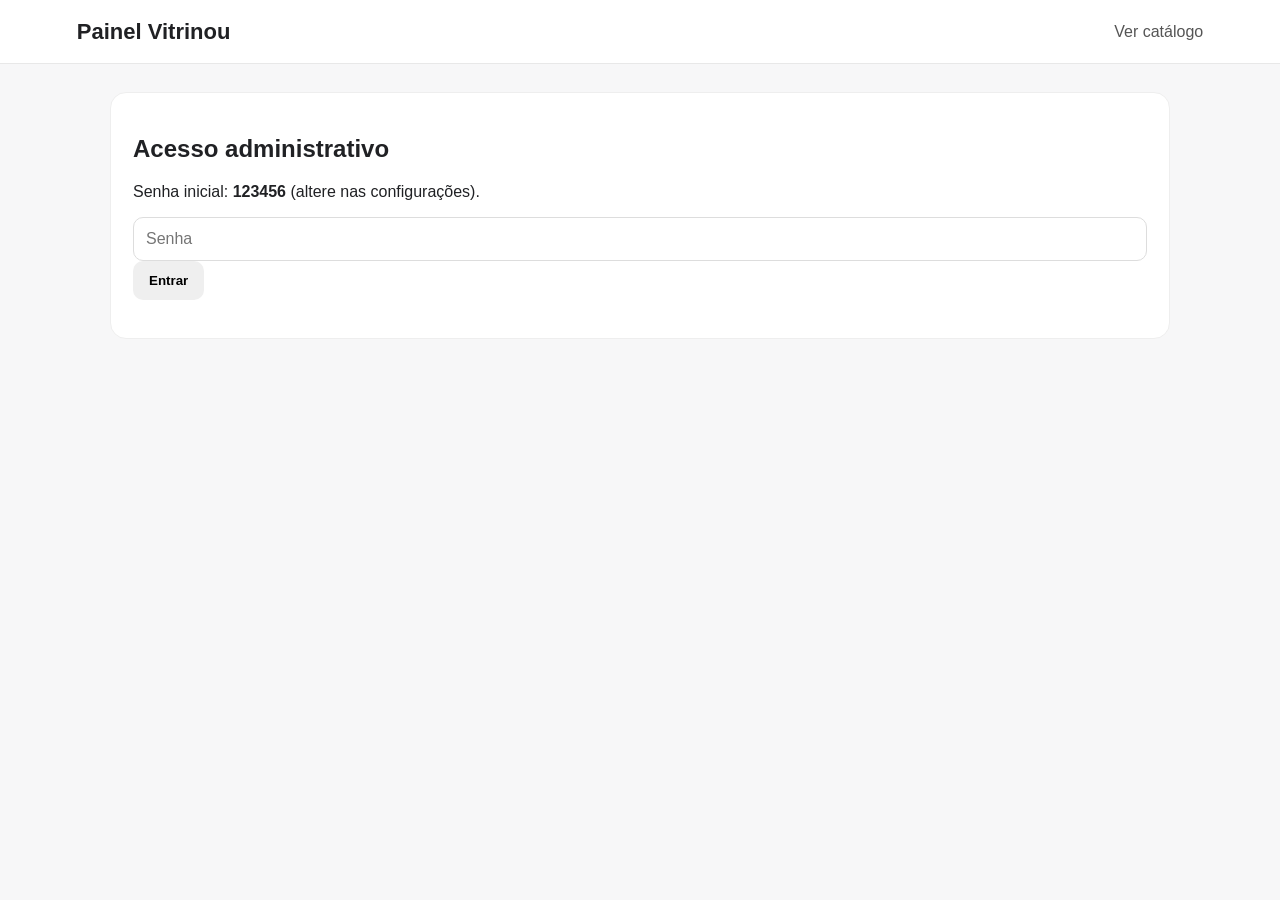
==== admin.html @ 2700cfec "Add files via upload" ====
<!doctype html>
<html lang="pt-BR"><head><meta charset="utf-8"><meta name="viewport" content="width=device-width,initial-scale=1">
<title>Painel — Vitrinou</title><link rel="stylesheet" href="style.css"></head>
<body><header><div class="brand">Painel Vitrinou</div><a href="index.html" class="admin-link">Ver catálogo</a></header>
<main><div id="login" class="panel"><h2>Acesso administrativo</h2><p>Senha inicial: <b>123456</b> (altere nas configurações).</p><input id="password" type="password" placeholder="Senha"><button id="loginBtn">Entrar</button><p id="loginMsg" class="msg"></p></div>
<div id="dashboard" class="hidden"><div class="tabs"><button data-tab="products">Produtos</button><button data-tab="settings">Configurações</button></div>
<section id="productsTab" class="panel"><div class="section-head"><h2>Produtos</h2><button id="newBtn">Adicionar produto</button></div><div id="adminProducts"></div></section>
<section id="settingsTab" class="panel hidden"><h2>Configurações</h2><label>Nome da loja<input id="sName"></label><label>Título<input id="sTitle"></label><label>Texto de apresentação<textarea id="sText"></textarea></label><label>WhatsApp com DDI (somente números)<input id="sWhatsapp" placeholder="5598999999999"></label><label>Senha do painel<input id="sPassword" type="password"></label><button id="saveSettings">Salvar configurações</button><p id="saved" class="msg"></p></section></div></main>
<div id="modal" class="modal hidden"><div class="modal-card"><button class="close" id="closeModal">×</button><h2 id="modalTitle">Produto</h2><label>Nome<input id="pName"></label><label>Preço<input id="pPrice" type="number" step="0.01"></label><label>Categoria<input id="pCategory" placeholder="Ex.: Camisas"></label><label>Foto (URL)<input id="pImage" placeholder="https://..."></label><label>Descrição<textarea id="pDescription"></textarea></label><label>Status<select id="pStatus"><option>Disponível</option><option>Últimas unidades</option><option>Indisponível</option></select></label><div class="actions"><button id="saveProduct">Salvar</button><button id="deleteProduct" class="danger">Excluir</button></div></div></div>
<script src="admin.js"></script></body></html>
---- style.css ----
*{box-sizing:border-box}body{margin:0;font-family:Arial,sans-serif;background:#f7f7f8;color:#202124}header{height:64px;background:#fff;border-bottom:1px solid #e8e8e8;display:flex;align-items:center;justify-content:space-between;padding:0 6%;position:sticky;top:0;z-index:2}.brand{font-size:22px;font-weight:800}.admin-link{color:#555;text-decoration:none}main{max-width:1100px;margin:auto;padding:28px 20px}.hero{text-align:center;padding:35px 10px}.hero h1{font-size:clamp(28px,5vw,46px);margin:0 0 10px}.hero p{color:#666}.toolbar{display:flex;gap:12px;flex-wrap:wrap;margin-bottom:24px}input,textarea,select{width:100%;padding:12px;border:1px solid #ddd;border-radius:10px;background:#fff;font:inherit}#search{max-width:360px}.chips{display:flex;gap:8px;flex-wrap:wrap}.chip,.tabs button{border:1px solid #ddd;background:#fff;padding:10px 14px;border-radius:999px;cursor:pointer}.chip.active{background:#222;color:#fff}.grid{display:grid;grid-template-columns:repeat(auto-fill,minmax(220px,1fr));gap:18px}.card{background:#fff;border:1px solid #eee;border-radius:16px;overflow:hidden}.card img{width:100%;aspect-ratio:1/1;object-fit:cover;background:#eee}.card-body{padding:16px}.card h3{margin:0 0 8px}.price{font-size:20px;font-weight:800}.status{font-size:13px;color:#666;margin:8px 0 14px}.btn,button{border:0;border-radius:10px;padding:12px 16px;cursor:pointer;font-weight:700}.btn{display:block;text-align:center;background:#25d366;color:#fff;text-decoration:none}.empty{text-align:center;color:#777}.hidden{display:none!important}.panel{background:#fff;border:1px solid #eee;border-radius:16px;padding:22px;margin-bottom:20px}.panel label{display:block;font-weight:700;margin:14px 0}.panel label input,.panel label textarea,.panel label select{margin-top:7px;font-weight:400}.section-head{display:flex;justify-content:space-between;gap:10px;align-items:center}.section-head button,.tabs button:first-child,.tabs button.active{background:#222;color:#fff}.tabs{display:flex;gap:10px;margin-bottom:20px}.admin-item{display:flex;gap:14px;align-items:center;padding:12px 0;border-bottom:1px solid #eee}.admin-item img{width:64px;height:64px;object-fit:cover;border-radius:10px}.admin-item .grow{flex:1}.actions{display:flex;gap:10px;margin-top:18px}.danger{background:#fee;color:#b00}.modal{position:fixed;inset:0;background:#0008;display:grid;place-items:center;padding:20px;z-index:5}.modal-card{background:#fff;border-radius:16px;padding:24px;width:min(520px,100%);max-height:90vh;overflow:auto;position:relative}.close{position:absolute;right:14px;top:10px;background:transparent;font-size:26px}.msg{color:#b00}label{font-weight:700}textarea{min-height:90px}
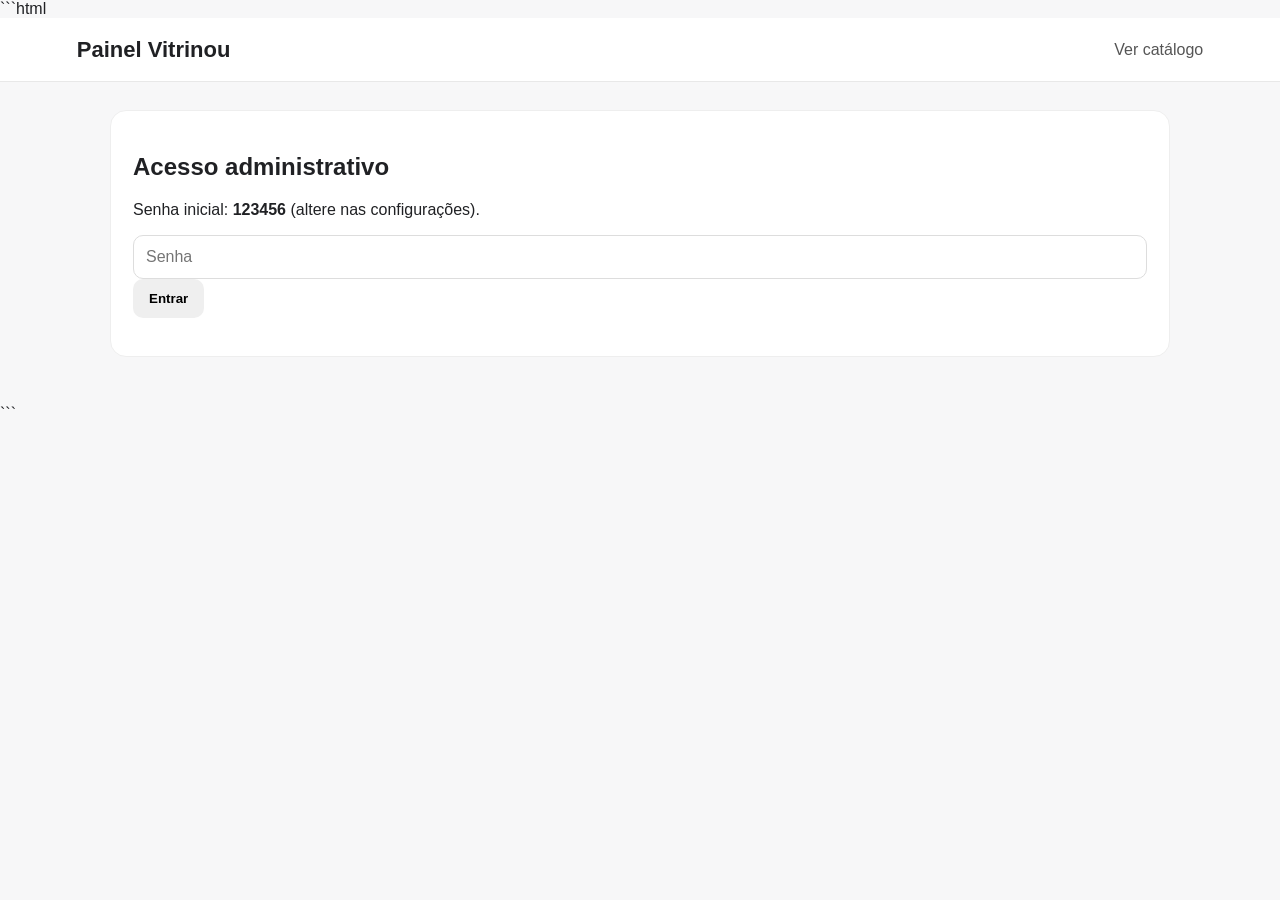
==== commit e65785ae: "Update admin.html" ====
--- a/admin.html
+++ b/admin.html
@@ -1,10 +1,139 @@
+```html
 <!doctype html>
-<html lang="pt-BR"><head><meta charset="utf-8"><meta name="viewport" content="width=device-width,initial-scale=1">
-<title>Painel — Vitrinou</title><link rel="stylesheet" href="style.css"></head>
-<body><header><div class="brand">Painel Vitrinou</div><a href="index.html" class="admin-link">Ver catálogo</a></header>
-<main><div id="login" class="panel"><h2>Acesso administrativo</h2><p>Senha inicial: <b>123456</b> (altere nas configurações).</p><input id="password" type="password" placeholder="Senha"><button id="loginBtn">Entrar</button><p id="loginMsg" class="msg"></p></div>
-<div id="dashboard" class="hidden"><div class="tabs"><button data-tab="products">Produtos</button><button data-tab="settings">Configurações</button></div>
-<section id="productsTab" class="panel"><div class="section-head"><h2>Produtos</h2><button id="newBtn">Adicionar produto</button></div><div id="adminProducts"></div></section>
-<section id="settingsTab" class="panel hidden"><h2>Configurações</h2><label>Nome da loja<input id="sName"></label><label>Título<input id="sTitle"></label><label>Texto de apresentação<textarea id="sText"></textarea></label><label>WhatsApp com DDI (somente números)<input id="sWhatsapp" placeholder="5598999999999"></label><label>Senha do painel<input id="sPassword" type="password"></label><button id="saveSettings">Salvar configurações</button><p id="saved" class="msg"></p></section></div></main>
-<div id="modal" class="modal hidden"><div class="modal-card"><button class="close" id="closeModal">×</button><h2 id="modalTitle">Produto</h2><label>Nome<input id="pName"></label><label>Preço<input id="pPrice" type="number" step="0.01"></label><label>Categoria<input id="pCategory" placeholder="Ex.: Camisas"></label><label>Foto (URL)<input id="pImage" placeholder="https://..."></label><label>Descrição<textarea id="pDescription"></textarea></label><label>Status<select id="pStatus"><option>Disponível</option><option>Últimas unidades</option><option>Indisponível</option></select></label><div class="actions"><button id="saveProduct">Salvar</button><button id="deleteProduct" class="danger">Excluir</button></div></div></div>
-<script src="admin.js"></script></body></html>+<html lang="pt-BR">
+<head>
+<meta charset="utf-8">
+<meta name="viewport" content="width=device-width,initial-scale=1">
+<title>Painel — Vitrinou</title>
+<link rel="stylesheet" href="style.css">
+</head>
+
+<body>
+
+<header>
+  <div class="brand">Painel Vitrinou</div>
+  <a href="index.html" class="admin-link">Ver catálogo</a>
+</header>
+
+<main>
+
+<div id="login" class="panel">
+  <h2>Acesso administrativo</h2>
+  <p>Senha inicial: <b>123456</b> (altere nas configurações).</p>
+  <input id="password" type="password" placeholder="Senha">
+  <button id="loginBtn">Entrar</button>
+  <p id="loginMsg" class="msg"></p>
+</div>
+
+<div id="dashboard" class="hidden">
+
+  <div class="tabs">
+    <button data-tab="products">Produtos</button>
+    <button data-tab="settings">Configurações</button>
+  </div>
+
+  <section id="productsTab" class="panel">
+    <div class="section-head">
+      <h2>Produtos</h2>
+      <button id="newBtn">Adicionar produto</button>
+    </div>
+
+    <div id="adminProducts"></div>
+  </section>
+
+  <section id="settingsTab" class="panel hidden">
+    <h2>Configurações</h2>
+
+    <label>
+      Nome da loja
+      <input id="sName">
+    </label>
+
+    <label>
+      Título
+      <input id="sTitle">
+    </label>
+
+    <label>
+      Texto de apresentação
+      <textarea id="sText"></textarea>
+    </label>
+
+    <label>
+      WhatsApp com DDI (somente números)
+      <input id="sWhatsapp" placeholder="5598999999999">
+    </label>
+
+    <label>
+      Senha do painel
+      <input id="sPassword" type="password">
+    </label>
+
+    <button id="saveSettings">Salvar configurações</button>
+    <p id="saved" class="msg"></p>
+  </section>
+
+</div>
+
+</main>
+
+<div id="modal" class="modal hidden">
+
+  <div class="modal-card">
+
+    <button class="close" id="closeModal">×</button>
+
+    <h2 id="modalTitle">Produto</h2>
+
+    <label>
+      Nome
+      <input id="pName">
+    </label>
+
+    <label>
+      Preço
+      <input id="pPrice" type="number" step="0.01">
+    </label>
+
+    <label>
+      Categoria
+      <input id="pCategory" placeholder="Ex.: Camisas">
+    </label>
+
+    <label>
+      Foto do produto
+      <input id="pImage" type="file" accept="image/*">
+    </label>
+
+    <div id="imagePreview" style="margin:10px 0;"></div>
+
+    <label>
+      Descrição
+      <textarea id="pDescription"></textarea>
+    </label>
+
+    <label>
+      Status
+      <select id="pStatus">
+        <option>Disponível</option>
+        <option>Últimas unidades</option>
+        <option>Indisponível</option>
+      </select>
+    </label>
+
+    <div class="actions">
+      <button id="saveProduct">Salvar</button>
+      <button id="deleteProduct" class="danger">Excluir</button>
+    </div>
+
+    <p id="uploadMsg" class="msg"></p>
+
+  </div>
+
+</div>
+
+<script src="admin.js"></script>
+
+</body>
+</html>
+```
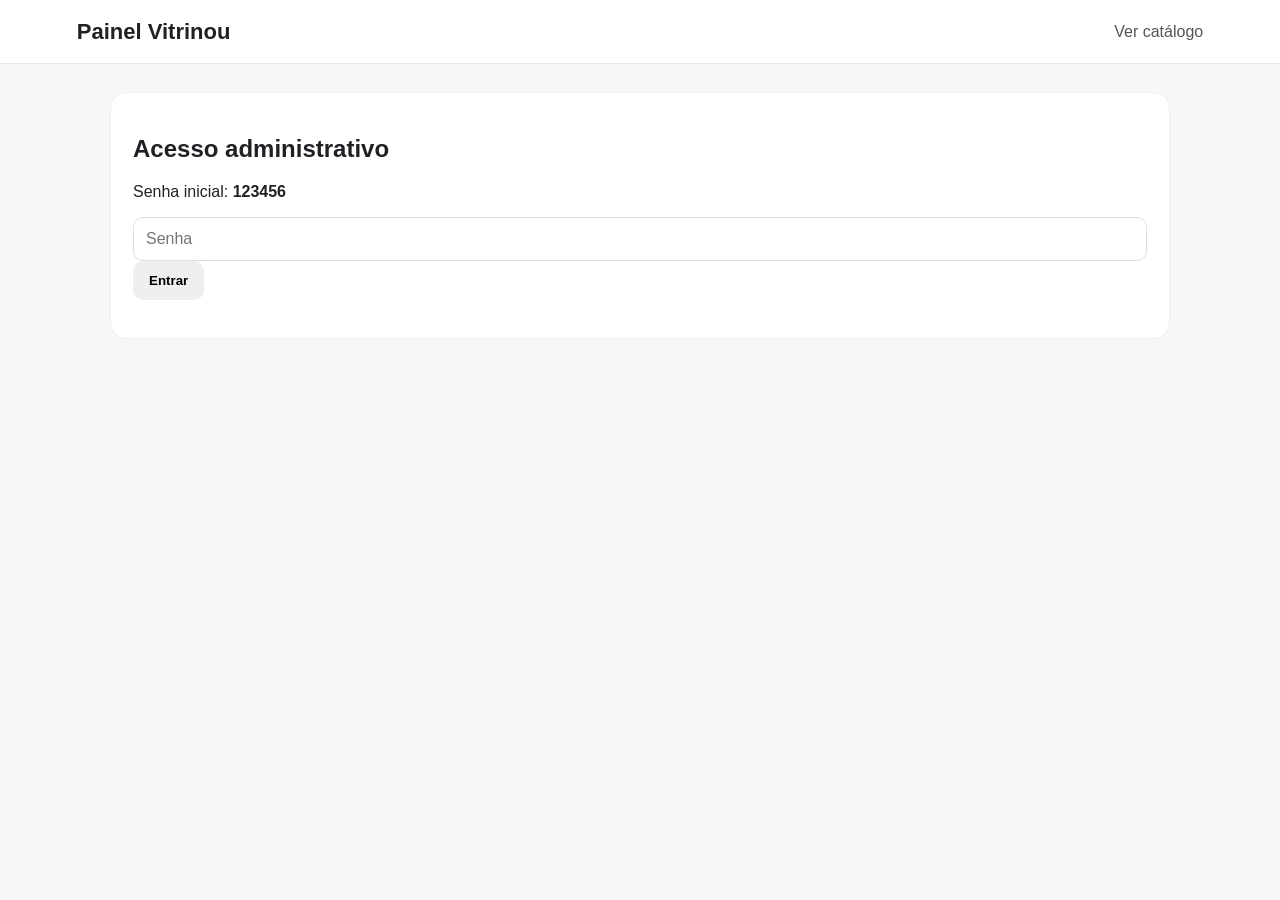
==== commit 7e3e511e: "Update admin.html" ====
--- a/admin.html
+++ b/admin.html
@@ -1,11 +1,12 @@
-```html
 <!doctype html>
 <html lang="pt-BR">
 <head>
-<meta charset="utf-8">
-<meta name="viewport" content="width=device-width,initial-scale=1">
-<title>Painel — Vitrinou</title>
-<link rel="stylesheet" href="style.css">
+  <meta charset="utf-8">
+  <meta name="viewport" content="width=device-width, initial-scale=1">
+
+  <title>Painel — Vitrinou</title>
+
+  <link rel="stylesheet" href="style.css">
 </head>
 
 <body>
@@ -17,123 +18,1237 @@
 
 <main>
 
-<div id="login" class="panel">
-  <h2>Acesso administrativo</h2>
-  <p>Senha inicial: <b>123456</b> (altere nas configurações).</p>
-  <input id="password" type="password" placeholder="Senha">
-  <button id="loginBtn">Entrar</button>
-  <p id="loginMsg" class="msg"></p>
-</div>
-
-<div id="dashboard" class="hidden">
-
-  <div class="tabs">
-    <button data-tab="products">Produtos</button>
-    <button data-tab="settings">Configurações</button>
+  <!-- LOGIN -->
+  <div id="login" class="panel">
+
+    <h2>Acesso administrativo</h2>
+
+    <p>
+      Senha inicial: <b>123456</b>
+    </p>
+
+    <input
+      id="password"
+      type="password"
+      placeholder="Senha"
+      autocomplete="current-password"
+    >
+
+    <button
+      id="loginBtn"
+      type="button"
+      onclick="entrarNoPainel()"
+    >
+      Entrar
+    </button>
+
+    <p id="loginMsg" class="msg"></p>
+
   </div>
 
-  <section id="productsTab" class="panel">
-    <div class="section-head">
-      <h2>Produtos</h2>
-      <button id="newBtn">Adicionar produto</button>
+
+  <!-- PAINEL -->
+  <div id="dashboard" class="hidden">
+
+    <div class="tabs">
+
+      <button
+        type="button"
+        data-tab="products"
+      >
+        Produtos
+      </button>
+
+      <button
+        type="button"
+        data-tab="settings"
+      >
+        Configurações
+      </button>
+
     </div>
 
-    <div id="adminProducts"></div>
-  </section>
-
-  <section id="settingsTab" class="panel hidden">
-    <h2>Configurações</h2>
-
-    <label>
-      Nome da loja
-      <input id="sName">
-    </label>
-
-    <label>
-      Título
-      <input id="sTitle">
-    </label>
-
-    <label>
-      Texto de apresentação
-      <textarea id="sText"></textarea>
-    </label>
-
-    <label>
-      WhatsApp com DDI (somente números)
-      <input id="sWhatsapp" placeholder="5598999999999">
-    </label>
-
-    <label>
-      Senha do painel
-      <input id="sPassword" type="password">
-    </label>
-
-    <button id="saveSettings">Salvar configurações</button>
-    <p id="saved" class="msg"></p>
-  </section>
-
-</div>
+
+    <!-- PRODUTOS -->
+    <section
+      id="productsTab"
+      class="panel"
+    >
+
+      <div class="section-head">
+
+        <h2>Produtos</h2>
+
+        <button
+          id="newBtn"
+          type="button"
+        >
+          Adicionar produto
+        </button>
+
+      </div>
+
+      <div id="adminProducts"></div>
+
+    </section>
+
+
+    <!-- CONFIGURAÇÕES -->
+    <section
+      id="settingsTab"
+      class="panel hidden"
+    >
+
+      <h2>Configurações</h2>
+
+
+      <label>
+        Nome da loja
+
+        <input
+          id="sName"
+          type="text"
+        >
+      </label>
+
+
+      <label>
+        Título
+
+        <input
+          id="sTitle"
+          type="text"
+        >
+      </label>
+
+
+      <label>
+        Texto de apresentação
+
+        <textarea
+          id="sText"
+        ></textarea>
+      </label>
+
+
+      <label>
+        WhatsApp com DDI (somente números)
+
+        <input
+          id="sWhatsapp"
+          type="tel"
+          placeholder="5598999999999"
+        >
+      </label>
+
+
+      <label>
+        Senha do painel
+
+        <input
+          id="sPassword"
+          type="password"
+          placeholder="Deixe vazio para manter a atual"
+        >
+      </label>
+
+
+      <button
+        id="saveSettings"
+        type="button"
+      >
+        Salvar configurações
+      </button>
+
+      <p
+        id="saved"
+        class="msg"
+      ></p>
+
+    </section>
+
+  </div>
 
 </main>
 
-<div id="modal" class="modal hidden">
+
+<!-- MODAL DO PRODUTO -->
+<div
+  id="modal"
+  class="modal hidden"
+>
 
   <div class="modal-card">
 
-    <button class="close" id="closeModal">×</button>
-
-    <h2 id="modalTitle">Produto</h2>
+    <button
+      class="close"
+      id="closeModal"
+      type="button"
+    >
+      ×
+    </button>
+
+
+    <h2 id="modalTitle">
+      Novo produto
+    </h2>
+
 
     <label>
       Nome
-      <input id="pName">
+
+      <input
+        id="pName"
+        type="text"
+        placeholder="Ex.: Camisa masculina"
+      >
     </label>
+
 
     <label>
       Preço
-      <input id="pPrice" type="number" step="0.01">
+
+      <input
+        id="pPrice"
+        type="number"
+        step="0.01"
+        min="0"
+        placeholder="0,00"
+      >
     </label>
+
 
     <label>
       Categoria
-      <input id="pCategory" placeholder="Ex.: Camisas">
+
+      <input
+        id="pCategory"
+        type="text"
+        placeholder="Ex.: Camisas"
+      >
     </label>
+
 
     <label>
       Foto do produto
-      <input id="pImage" type="file" accept="image/*">
+
+      <input
+        id="pImage"
+        type="file"
+        accept="image/jpeg,image/png,image/webp,image/gif"
+      >
     </label>
 
-    <div id="imagePreview" style="margin:10px 0;"></div>
+
+    <div
+      id="imagePreview"
+      style="
+        margin:12px 0;
+        min-height:20px;
+      "
+    ></div>
+
 
     <label>
       Descrição
-      <textarea id="pDescription"></textarea>
+
+      <textarea
+        id="pDescription"
+        placeholder="Descrição do produto"
+      ></textarea>
     </label>
+
 
     <label>
       Status
+
       <select id="pStatus">
-        <option>Disponível</option>
-        <option>Últimas unidades</option>
-        <option>Indisponível</option>
+
+        <option value="Disponível">
+          Disponível
+        </option>
+
+        <option value="Últimas unidades">
+          Últimas unidades
+        </option>
+
+        <option value="Indisponível">
+          Indisponível
+        </option>
+
       </select>
+
     </label>
 
+
     <div class="actions">
-      <button id="saveProduct">Salvar</button>
-      <button id="deleteProduct" class="danger">Excluir</button>
+
+      <button
+        id="saveProduct"
+        type="button"
+      >
+        Salvar
+      </button>
+
+      <button
+        id="deleteProduct"
+        type="button"
+        class="danger"
+      >
+        Excluir
+      </button>
+
     </div>
 
-    <p id="uploadMsg" class="msg"></p>
+
+    <p
+      id="uploadMsg"
+      class="msg"
+    ></p>
 
   </div>
 
 </div>
 
-<script src="admin.js"></script>
+
+<script>
+
+/* =========================================================
+   CONFIGURAÇÃO SUPABASE
+   ========================================================= */
+
+const SUPABASE_URL =
+  "https://wdaccrdueqjphnwwnevn.supabase.co";
+
+const SUPABASE_KEY =
+  "sb_publishable_8f19WYiZMSHDpCm9TS_mQQ_UXHsZ-Y9";
+
+const SUPABASE_BUCKET =
+  "produtos";
+
+
+/* =========================================================
+   CONFIGURAÇÃO DO VITRINOU
+   ========================================================= */
+
+const STORAGE_KEY = "vitrinouData";
+
+
+/* =========================================================
+   DADOS INICIAIS
+   ========================================================= */
+
+let data = JSON.parse(
+  localStorage.getItem(STORAGE_KEY)
+) || {
+
+  settings: {
+
+    name: "Vitrinou",
+
+    title: "Confira nossos produtos",
+
+    text:
+      "Escolha seus produtos e fale conosco pelo WhatsApp.",
+
+    whatsapp: "",
+
+    password: "123456"
+
+  },
+
+  products: []
+
+};
+
+
+/* Garante senha padrão */
+
+if (!data.settings.password) {
+
+  data.settings.password = "123456";
+
+}
+
+
+/* Produto que está sendo editado */
+
+let editingId = null;
+
+
+/* Imagem atual do produto */
+
+let currentImage = "";
+
+
+/* =========================================================
+   FUNÇÕES BÁSICAS
+   ========================================================= */
+
+function $(id) {
+
+  return document.getElementById(id);
+
+}
+
+
+function saveData() {
+
+  localStorage.setItem(
+    STORAGE_KEY,
+    JSON.stringify(data)
+  );
+
+}
+
+
+/* =========================================================
+   LOGIN
+   ========================================================= */
+
+function entrarNoPainel() {
+
+  const senha =
+    $("password").value;
+
+  if (
+    senha === data.settings.password ||
+    senha === "123456"
+  ) {
+
+    $("login").classList.add("hidden");
+
+    $("dashboard").classList.remove("hidden");
+
+    carregarConfiguracoes();
+
+    renderizarProdutos();
+
+  } else {
+
+    $("loginMsg").textContent =
+      "Senha incorreta.";
+
+  }
+
+}
+
+
+/* Permite apertar Enter no campo de senha */
+
+$("password").addEventListener(
+  "keydown",
+  function(event) {
+
+    if (event.key === "Enter") {
+
+      entrarNoPainel();
+
+    }
+
+  }
+);
+
+
+/* =========================================================
+   CONFIGURAÇÕES
+   ========================================================= */
+
+function carregarConfiguracoes() {
+
+  $("sName").value =
+    data.settings.name || "";
+
+  $("sTitle").value =
+    data.settings.title || "";
+
+  $("sText").value =
+    data.settings.text || "";
+
+  $("sWhatsapp").value =
+    data.settings.whatsapp || "";
+
+}
+
+
+$("saveSettings").onclick =
+  function() {
+
+    data.settings.name =
+      $("sName").value.trim();
+
+    data.settings.title =
+      $("sTitle").value.trim();
+
+    data.settings.text =
+      $("sText").value.trim();
+
+    data.settings.whatsapp =
+      $("sWhatsapp").value.trim();
+
+
+    const novaSenha =
+      $("sPassword").value.trim();
+
+    if (novaSenha) {
+
+      data.settings.password =
+        novaSenha;
+
+    }
+
+
+    saveData();
+
+
+    $("saved").textContent =
+      "Configurações salvas com sucesso.";
+
+
+    $("sPassword").value = "";
+
+
+    setTimeout(
+      function() {
+
+        $("saved").textContent = "";
+
+      },
+      2500
+    );
+
+  };
+
+
+/* =========================================================
+   ABRIR NOVO PRODUTO
+   ========================================================= */
+
+$("newBtn").onclick =
+  function() {
+
+    editingId = null;
+
+    currentImage = "";
+
+    $("modalTitle").textContent =
+      "Novo produto";
+
+    $("pName").value = "";
+
+    $("pPrice").value = "";
+
+    $("pCategory").value = "";
+
+    $("pDescription").value = "";
+
+    $("pStatus").value =
+      "Disponível";
+
+    $("pImage").value = "";
+
+    $("imagePreview").innerHTML = "";
+
+    $("uploadMsg").textContent = "";
+
+    $("deleteProduct").classList.add(
+      "hidden"
+    );
+
+    $("modal").classList.remove(
+      "hidden"
+    );
+
+  };
+
+
+/* =========================================================
+   FECHAR MODAL
+   ========================================================= */
+
+$("closeModal").onclick =
+  function() {
+
+    $("modal").classList.add(
+      "hidden"
+    );
+
+  };
+
+
+/* =========================================================
+   PRÉ-VISUALIZAÇÃO DA IMAGEM
+   ========================================================= */
+
+$("pImage").addEventListener(
+  "change",
+  function() {
+
+    const file =
+      this.files[0];
+
+    if (!file) {
+
+      return;
+
+    }
+
+
+    if (
+      !file.type.startsWith("image/")
+    ) {
+
+      $("uploadMsg").textContent =
+        "Escolha uma imagem válida.";
+
+      this.value = "";
+
+      return;
+
+    }
+
+
+    if (
+      file.size > 5 * 1024 * 1024
+    ) {
+
+      $("uploadMsg").textContent =
+        "A imagem deve ter no máximo 5 MB.";
+
+      this.value = "";
+
+      return;
+
+    }
+
+
+    const reader =
+      new FileReader();
+
+
+    reader.onload =
+      function(event) {
+
+        $("imagePreview").innerHTML = `
+
+          <img
+            src="${event.target.result}"
+            style="
+              width:140px;
+              height:140px;
+              object-fit:cover;
+              border-radius:12px;
+              border:1px solid #ddd;
+            "
+          >
+
+        `;
+
+      };
+
+
+    reader.readAsDataURL(file);
+
+  }
+);
+
+
+/* =========================================================
+   UPLOAD PARA O SUPABASE
+   ========================================================= */
+
+async function uploadImagem(file) {
+
+  if (!file) {
+
+    return currentImage;
+
+  }
+
+
+  if (
+    !file.type.startsWith("image/")
+  ) {
+
+    throw new Error(
+      "O arquivo selecionado não é uma imagem."
+    );
+
+  }
+
+
+  if (
+    file.size > 5 * 1024 * 1024
+  ) {
+
+    throw new Error(
+      "A imagem ultrapassa o limite de 5 MB."
+    );
+
+  }
+
+
+  const extensao =
+    file.name
+      .split(".")
+      .pop()
+      .toLowerCase();
+
+
+  const nomeArquivo =
+    Date.now() +
+    "-" +
+    Math.random()
+      .toString(36)
+      .substring(2, 10) +
+    "." +
+    extensao;
+
+
+  const caminho =
+    nomeArquivo;
+
+
+  $("uploadMsg").textContent =
+    "Enviando imagem...";
+
+
+  const resposta =
+    await fetch(
+
+      SUPABASE_URL +
+      "/storage/v1/object/" +
+      SUPABASE_BUCKET +
+      "/" +
+      encodeURIComponent(caminho),
+
+      {
+
+        method: "POST",
+
+        headers: {
+
+          "Authorization":
+            "Bearer " +
+            SUPABASE_KEY,
+
+          "apikey":
+            SUPABASE_KEY,
+
+          "Content-Type":
+            file.type,
+
+          "x-upsert":
+            "false"
+
+        },
+
+        body: file
+
+      }
+
+    );
+
+
+  if (!resposta.ok) {
+
+    let erro =
+      "Erro ao enviar imagem.";
+
+    try {
+
+      const dados =
+        await resposta.json();
+
+      if (dados.message) {
+
+        erro =
+          dados.message;
+
+      } else if (dados.error) {
+
+        erro =
+          dados.error;
+
+      }
+
+    } catch(e) {}
+
+
+    throw new Error(erro);
+
+  }
+
+
+  const urlPublica =
+    SUPABASE_URL +
+    "/storage/v1/object/public/" +
+    SUPABASE_BUCKET +
+    "/" +
+    encodeURIComponent(caminho);
+
+
+  return urlPublica;
+
+}
+
+
+/* =========================================================
+   SALVAR PRODUTO
+   ========================================================= */
+
+$("saveProduct").onclick =
+  async function() {
+
+    const nome =
+      $("pName").value.trim();
+
+
+    if (!nome) {
+
+      alert(
+        "Informe o nome do produto."
+      );
+
+      return;
+
+    }
+
+
+    const botao =
+      $("saveProduct");
+
+
+    botao.disabled = true;
+
+    botao.textContent =
+      "Salvando...";
+
+
+    try {
+
+      const arquivo =
+        $("pImage").files[0];
+
+
+      let imagem =
+        currentImage;
+
+
+      if (arquivo) {
+
+        imagem =
+          await uploadImagem(
+            arquivo
+          );
+
+      }
+
+
+      const produto = {
+
+        id:
+          editingId ||
+          Date.now().toString(),
+
+        name:
+          nome,
+
+        price:
+          Number(
+            $("pPrice").value
+          ) || 0,
+
+        category:
+          $("pCategory").value.trim(),
+
+        image:
+          imagem,
+
+        description:
+          $("pDescription")
+            .value
+            .trim(),
+
+        status:
+          $("pStatus").value
+
+      };
+
+
+      if (editingId) {
+
+        data.products =
+          data.products.map(
+            function(p) {
+
+              return p.id === editingId
+                ? produto
+                : p;
+
+            }
+          );
+
+      } else {
+
+        data.products.push(
+          produto
+        );
+
+      }
+
+
+      saveData();
+
+
+      renderizarProdutos();
+
+
+      $("modal").classList.add(
+        "hidden"
+      );
+
+
+    } catch(error) {
+
+      console.error(error);
+
+
+      $("uploadMsg").textContent =
+        "Não foi possível salvar: " +
+        error.message;
+
+
+    } finally {
+
+      botao.disabled = false;
+
+      botao.textContent =
+        "Salvar";
+
+    }
+
+  };
+
+
+/* =========================================================
+   LISTAR PRODUTOS
+   ========================================================= */
+
+function renderizarProdutos() {
+
+  const lista =
+    $("adminProducts");
+
+
+  if (
+    !data.products.length
+  ) {
+
+    lista.innerHTML =
+      "<p>Nenhum produto cadastrado.</p>";
+
+    return;
+
+  }
+
+
+  lista.innerHTML =
+    data.products
+      .map(
+        function(p) {
+
+          const imagem =
+            p.image ||
+            "https://via.placeholder.com/100";
+
+
+          const preco =
+            Number(p.price)
+              .toLocaleString(
+                "pt-BR",
+                {
+                  style: "currency",
+                  currency: "BRL"
+                }
+              );
+
+
+          return `
+
+            <div class="admin-item">
+
+              <img
+                src="${imagem}"
+                onerror="this.src='https://via.placeholder.com/100'"
+              >
+
+              <div class="grow">
+
+                <b>
+                  ${p.name}
+                </b>
+
+                <br>
+
+                ${preco}
+
+                ·
+
+                ${p.status}
+
+              </div>
+
+
+              <button
+                type="button"
+                onclick="editarProduto('${p.id}')"
+              >
+                Editar
+              </button>
+
+            </div>
+
+          `;
+
+        }
+      )
+      .join("");
+
+}
+
+
+/* =========================================================
+   EDITAR PRODUTO
+   ========================================================= */
+
+window.editarProduto =
+  function(id) {
+
+    const produto =
+      data.products.find(
+        function(p) {
+
+          return p.id === id;
+
+        }
+      );
+
+
+    if (!produto) {
+
+      return;
+
+    }
+
+
+    editingId =
+      produto.id;
+
+
+    currentImage =
+      produto.image || "";
+
+
+    $("modalTitle").textContent =
+      "Editar produto";
+
+
+    $("pName").value =
+      produto.name || "";
+
+
+    $("pPrice").value =
+      produto.price || "";
+
+
+    $("pCategory").value =
+      produto.category || "";
+
+
+    $("pDescription").value =
+      produto.description || "";
+
+
+    $("pStatus").value =
+      produto.status ||
+      "Disponível";
+
+
+    $("pImage").value =
+      "";
+
+
+    $("uploadMsg").textContent =
+      "";
+
+
+    if (currentImage) {
+
+      $("imagePreview").innerHTML = `
+
+        <p style="margin:0 0 8px;">
+          Imagem atual:
+        </p>
+
+        <img
+          src="${currentImage}"
+          style="
+            width:140px;
+            height:140px;
+            object-fit:cover;
+            border-radius:12px;
+            border:1px solid #ddd;
+          "
+        >
+
+      `;
+
+    } else {
+
+      $("imagePreview").innerHTML =
+        "";
+
+    }
+
+
+    $("deleteProduct").classList.remove(
+      "hidden"
+    );
+
+
+    $("modal").classList.remove(
+      "hidden"
+    );
+
+  };
+
+
+/* =========================================================
+   EXCLUIR PRODUTO
+   ========================================================= */
+
+$("deleteProduct").onclick =
+  function() {
+
+    if (!editingId) {
+
+      return;
+
+    }
+
+
+    const confirmar =
+      confirm(
+        "Excluir este produto?"
+      );
+
+
+    if (!confirmar) {
+
+      return;
+
+    }
+
+
+    data.products =
+      data.products.filter(
+        function(p) {
+
+          return p.id !== editingId;
+
+        }
+      );
+
+
+    saveData();
+
+    renderizarProdutos();
+
+
+    $("modal").classList.add(
+      "hidden"
+    );
+
+
+    editingId = null;
+
+    currentImage = "";
+
+  };
+
+
+/* =========================================================
+   ABAS
+   ========================================================= */
+
+document
+  .querySelectorAll("[data-tab]")
+  .forEach(
+    function(button) {
+
+      button.onclick =
+        function() {
+
+          document
+            .querySelectorAll(
+              ".tabs button"
+            )
+            .forEach(
+              function(x) {
+
+                x.classList.remove(
+                  "active"
+                );
+
+              }
+            );
+
+
+          button.classList.add(
+            "active"
+          );
+
+
+          $("productsTab")
+            .classList.toggle(
+              "hidden",
+              button.dataset.tab !==
+              "products"
+            );
+
+
+          $("settingsTab")
+            .classList.toggle(
+              "hidden",
+              button.dataset.tab !==
+              "settings"
+            );
+
+        };
+
+    }
+  );
+
+
+/* Aba inicial */
+
+document
+  .querySelector(
+    '[data-tab="products"]'
+  )
+  .classList.add(
+    "active"
+  );
+
+
+/* =========================================================
+   FINALIZAÇÃO
+   ========================================================= */
+
+saveData();
+
+</script>
 
 </body>
 </html>
-```
